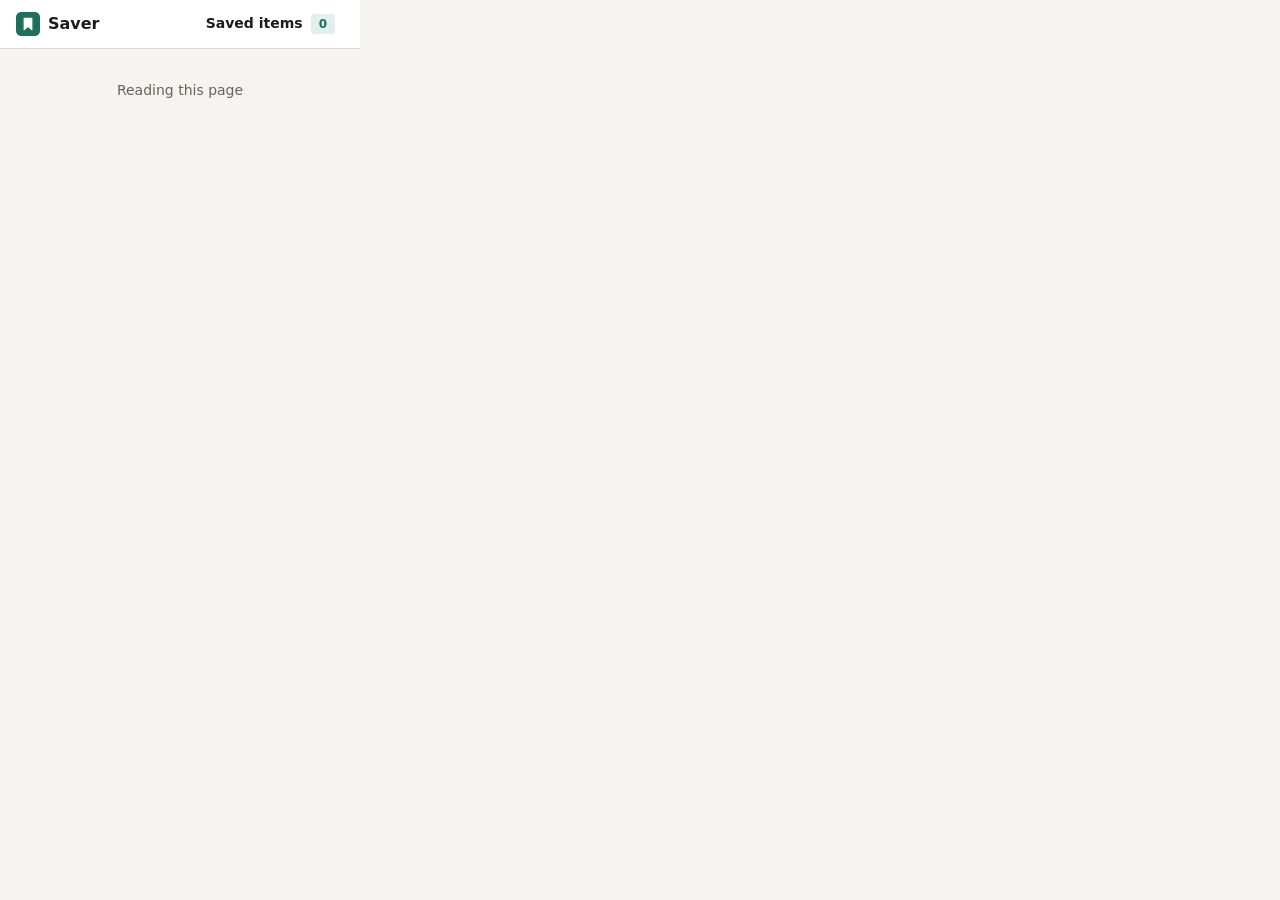
==== extension/src/popup.html @ 03301c29 "Initial commit Co-authored-by: Copilot <223556219+Copilot@users.noreply.github.com>" ====
<!doctype html>
<html lang="en">
<head>
  <meta charset="utf-8">
  <title>Saver</title>
  <link rel="stylesheet" href="ui.css">
  <link rel="stylesheet" href="popup.css">
</head>
<body>
  <header class="popup-header">
    <img src="../icons/icon48.png" width="24" height="24" alt="">
    <h1 class="popup-header__name">Saver</h1>
    <button id="open-dashboard" class="button button--ghost" type="button">
      Saved items <span id="count" class="count">0</span>
    </button>
  </header>

  <p id="message" class="message muted">Reading this page</p>

  <form id="save-form" class="save-form" hidden>
    <p id="hint" class="hint" hidden>This doesn't look like a product page. You can still save it.</p>

    <div class="preview">
      <div class="preview__media">
        <div class="preview__image">
          <img id="image" alt="" referrerpolicy="no-referrer">
        </div>
        <div id="pager" class="pager">
          <button id="prev-image" class="pager__button" type="button" aria-label="Previous image">‹</button>
          <span id="image-index" class="muted"></span>
          <button id="next-image" class="pager__button" type="button" aria-label="Next image">›</button>
        </div>
      </div>
      <div class="preview__fields">
        <label class="field">
          <span class="field__label">Title</span>
          <textarea id="title" class="input" rows="3" required></textarea>
        </label>
        <div class="field-row">
          <label class="field">
            <span class="field__label">Price</span>
            <input id="price" class="input" inputmode="decimal" autocomplete="off">
          </label>
          <label class="field">
            <span class="field__label">Currency</span>
            <input id="currency" class="input input--currency" maxlength="3" autocomplete="off">
          </label>
        </div>
      </div>
    </div>

    <p class="store muted">From <span id="store"></span></p>

    <label class="field">
      <span class="field__label">List</span>
      <select id="list" class="input"></select>
    </label>
    <label id="new-list-field" class="field" hidden>
      <span class="field__label">New list name</span>
      <input id="new-list-name" class="input" maxlength="60" autocomplete="off">
    </label>
    <label class="field">
      <span class="field__label">Note</span>
      <textarea id="note" class="input" rows="2" placeholder="Size, colour, who it's for"></textarea>
    </label>

    <div class="actions">
      <button id="save" class="button button--primary" type="submit">Save</button>
      <button id="remove" class="button button--danger" type="button" hidden>Remove</button>
    </div>
    <p id="status" class="status" role="status"></p>
  </form>

  <script src="extractor.js"></script>
  <script type="module" src="popup.js"></script>
</body>
</html>
---- extension/src/ui.css ----
/* Tokens and controls shared by the popup and the dashboard. */

:root {
  color-scheme: light dark;

  --color-bg: #f5f4f0;
  --color-surface: #ffffff;
  --color-surface-hover: #efede7;
  --color-surface-active: #e5e2da;
  --color-text: #1d1c1a;
  --color-text-muted: #66635c;
  --color-accent: #1f6f5c;
  --color-accent-hover: #195c4c;
  --color-accent-active: #13473b;
  --color-accent-soft: #e2f0ec;
  --color-on-accent: #ffffff;
  --color-danger: #b3261e;
  --color-danger-soft: #fbe9e7;
  --color-danger-soft-active: #f6d5d1;
  --color-image-bg: #e5e2da;
  --color-on-placeholder: #ffffff;
  --color-overlay: rgb(0 0 0 / 0.4);
  --color-shadow: rgb(0 0 0 / 0.08);

  --border-color: #dedbd3;
  --border-color-hover: #b9b5ab;
  --border: 1px solid var(--border-color);
  --border-focus: 2px solid var(--color-accent);

  --radius: 4px;
  --radius-large: 8px;
  --shadow: 0 2px 8px var(--color-shadow);
  --font: system-ui, -apple-system, "Segoe UI", sans-serif;
}

@media (prefers-color-scheme: dark) {
  :root {
    --color-bg: #171715;
    --color-surface: #22211f;
    --color-surface-hover: #2c2b28;
    --color-surface-active: #363430;
    --color-text: #f1efe9;
    --color-text-muted: #a5a29a;
    --color-accent: #5cc2a8;
    --color-accent-hover: #74cfb7;
    --color-accent-active: #8ad9c4;
    --color-accent-soft: #1d3a33;
    --color-on-accent: #0d2420;
    --color-danger: #f2867d;
    --color-danger-soft: #3d1f1c;
    --color-danger-soft-active: #4f2824;
    --color-image-bg: #2c2b28;
    --color-overlay: rgb(0 0 0 / 0.6);
    --color-shadow: rgb(0 0 0 / 0.4);
    --border-color: #3a3834;
    --border-color-hover: #5a5750;
  }
}

*,
*::before,
*::after {
  box-sizing: border-box;
}

[hidden] {
  display: none !important;
}

body {
  margin: 0;
  background: var(--color-bg);
  color: var(--color-text);
  font: 14px/1.4 var(--font);
}

h1,
h2,
h3,
p {
  margin: 0;
}

a {
  color: inherit;
  text-decoration: none;
  cursor: pointer;
}

a:hover {
  color: var(--color-accent);
  text-decoration: underline;
}

a:active {
  color: var(--color-accent-active);
}

:focus-visible {
  outline: var(--border-focus);
  outline-offset: 2px;
}

.muted {
  color: var(--color-text-muted);
}

/* Buttons */

.button {
  display: inline-flex;
  align-items: center;
  justify-content: center;
  gap: 8px;
  min-height: 32px;
  padding: 0 16px;
  border: var(--border);
  border-radius: var(--radius);
  background: var(--color-surface);
  color: var(--color-text);
  font: inherit;
  font-weight: 600;
  white-space: nowrap;
  cursor: pointer;
}

.button:hover {
  border-color: var(--border-color-hover);
  background: var(--color-surface-hover);
}

.button:active {
  background: var(--color-surface-active);
}

.button:disabled {
  opacity: 0.5;
  cursor: not-allowed;
}

.button--primary {
  border-color: var(--color-accent);
  background: var(--color-accent);
  color: var(--color-on-accent);
}

.button--primary:hover {
  border-color: var(--color-accent-hover);
  background: var(--color-accent-hover);
}

.button--primary:active {
  border-color: var(--color-accent-active);
  background: var(--color-accent-active);
}

.button--ghost {
  border-color: transparent;
  background: transparent;
}

.button--danger {
  color: var(--color-danger);
}

.button--danger:hover {
  border-color: var(--color-danger);
  background: var(--color-danger-soft);
}

.button--danger:active {
  background: var(--color-danger-soft-active);
}

/* Form fields */

.field {
  display: flex;
  flex-direction: column;
  gap: 4px;
  min-width: 0;
}

.field__label {
  color: var(--color-text-muted);
  font-size: 12px;
  font-weight: 600;
}

.input {
  width: 100%;
  min-height: 32px;
  padding: 6px 8px;
  border: var(--border);
  border-radius: var(--radius);
  background: var(--color-surface);
  color: var(--color-text);
  font: inherit;
}

.input:hover {
  border-color: var(--border-color-hover);
}

.input:focus-visible {
  outline-offset: 0;
}

select.input {
  cursor: pointer;
}

select.input:active {
  background: var(--color-surface-active);
}

textarea.input {
  resize: vertical;
}

.input--currency {
  text-transform: uppercase;
}

.field-row {
  display: grid;
  grid-template-columns: 1fr 80px;
  gap: 8px;
}
---- extension/src/popup.css ----
body {
  width: 360px;
}

.popup-header {
  display: flex;
  align-items: center;
  gap: 8px;
  padding: 8px 8px 8px 16px;
  border-bottom: var(--border);
  background: var(--color-surface);
}

.popup-header__name {
  margin-right: auto;
  font-size: 16px;
}

.count {
  min-width: 24px;
  padding: 2px 8px;
  border-radius: var(--radius);
  background: var(--color-accent-soft);
  color: var(--color-accent);
  font-size: 12px;
  text-align: center;
}

.message {
  padding: 32px 24px;
  text-align: center;
}

.save-form {
  display: flex;
  flex-direction: column;
  gap: 16px;
  padding: 16px;
}

.hint {
  padding: 8px 16px;
  border-radius: var(--radius);
  background: var(--color-accent-soft);
  font-size: 12px;
}

.preview {
  display: grid;
  grid-template-columns: 96px 1fr;
  gap: 16px;
}

.preview__media {
  display: flex;
  flex-direction: column;
  gap: 8px;
}

.preview__image {
  display: grid;
  place-items: center;
  width: 96px;
  height: 96px;
  overflow: hidden;
  border: var(--border);
  border-radius: var(--radius);
  background: var(--color-image-bg);
}

.preview__image img {
  width: 100%;
  height: 100%;
  object-fit: contain;
}

.preview__fields {
  display: flex;
  flex-direction: column;
  gap: 8px;
  min-width: 0;
}

.pager {
  display: flex;
  align-items: center;
  justify-content: space-between;
  font-size: 12px;
}

.pager__button {
  width: 24px;
  height: 24px;
  padding: 0;
  border: var(--border);
  border-radius: var(--radius);
  background: var(--color-surface);
  color: var(--color-text);
  font: inherit;
  font-size: 16px;
  line-height: 1;
  cursor: pointer;
}

.pager__button:hover {
  border-color: var(--border-color-hover);
  background: var(--color-surface-hover);
}

.pager__button:active {
  background: var(--color-surface-active);
}

.store {
  margin-top: -8px;
  font-size: 12px;
}

.actions {
  display: flex;
  gap: 8px;
}

.actions .button--primary {
  flex: 1;
  min-height: 40px;
}

.actions .button--danger {
  min-height: 40px;
}

.status {
  min-height: 16px;
  color: var(--color-accent);
  font-size: 12px;
  font-weight: 600;
}
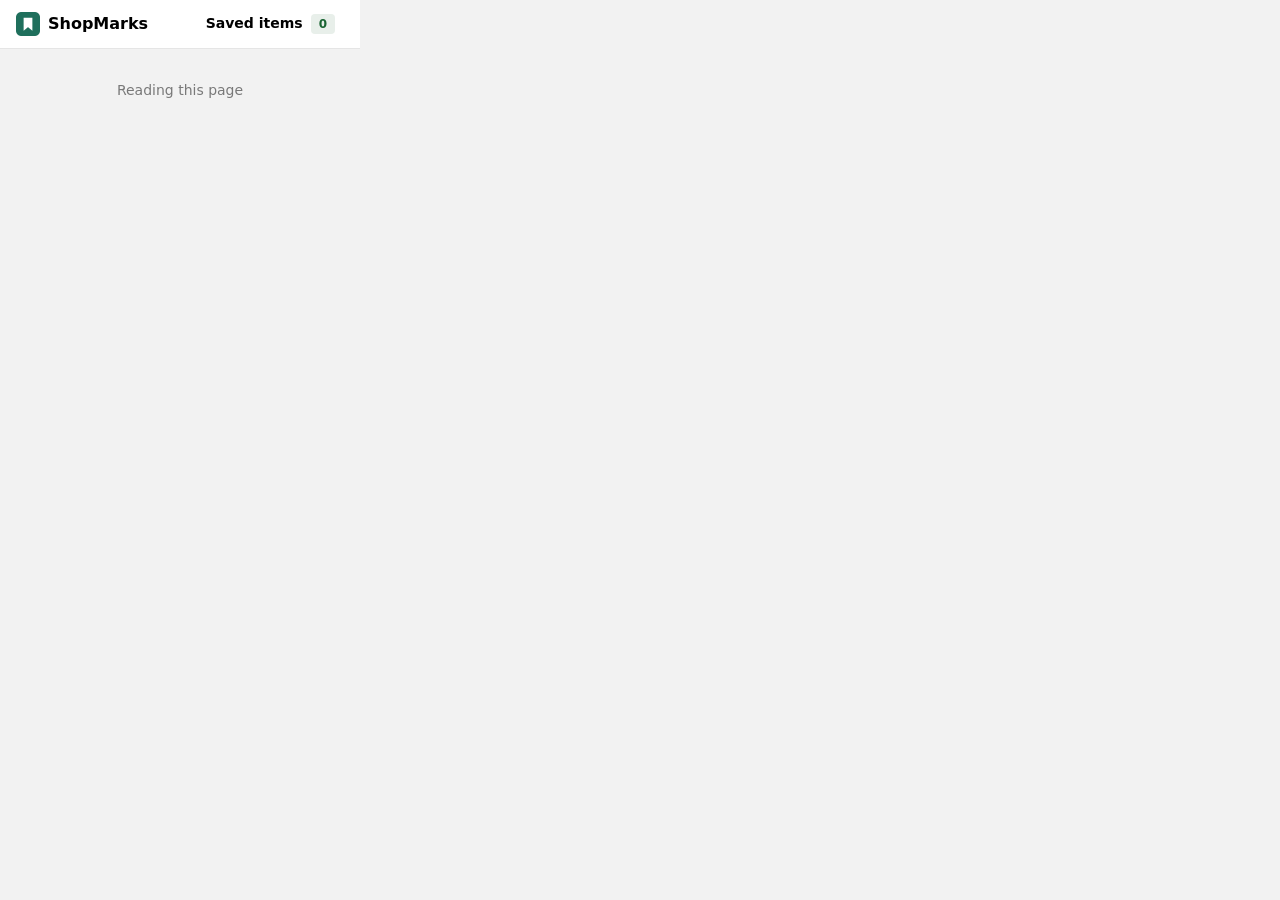
==== commit 200c4c4f: "Rename to ShopMarks; theme switch, list menu and UI polish - App name shown as ShopMarks (manifest, " ====
--- a/extension/src/popup.html
+++ b/extension/src/popup.html
@@ -2,14 +2,15 @@
 <html lang="en">
 <head>
   <meta charset="utf-8">
-  <title>Saver</title>
+  <title>ShopMarks</title>
+  <script src="theme.js"></script>
   <link rel="stylesheet" href="ui.css">
   <link rel="stylesheet" href="popup.css">
 </head>
 <body>
   <header class="popup-header">
     <img src="../icons/icon48.png" width="24" height="24" alt="">
-    <h1 class="popup-header__name">Saver</h1>
+    <h1 class="popup-header__name">ShopMarks</h1>
     <button id="open-dashboard" class="button button--ghost" type="button">
       Saved items <span id="count" class="count">0</span>
     </button>
--- a/extension/src/ui.css
+++ b/extension/src/ui.css
@@ -3,27 +3,55 @@
 :root {
   color-scheme: light dark;
 
-  --color-bg: #f5f4f0;
-  --color-surface: #ffffff;
-  --color-surface-hover: #efede7;
-  --color-surface-active: #e5e2da;
-  --color-text: #1d1c1a;
-  --color-text-muted: #66635c;
-  --color-accent: #1f6f5c;
-  --color-accent-hover: #195c4c;
-  --color-accent-active: #13473b;
-  --color-accent-soft: #e2f0ec;
-  --color-on-accent: #ffffff;
-  --color-danger: #b3261e;
-  --color-danger-soft: #fbe9e7;
-  --color-danger-soft-active: #f6d5d1;
-  --color-image-bg: #e5e2da;
-  --color-on-placeholder: #ffffff;
-  --color-overlay: rgb(0 0 0 / 0.4);
-  --color-shadow: rgb(0 0 0 / 0.08);
-
-  --border-color: #dedbd3;
-  --border-color-hover: #b9b5ab;
+  --wht5p: rgba(255,255,255,0.05);
+  --wht10p: rgba(255,255,255,0.1);
+  --wht50p: rgba(255,255,255,0.5);
+  --wht100p: rgba(255,255,255,1);
+  --blk5p: rgba(0,0,0,0.05);
+  --blk10p: rgba(0,0,0,0.1);
+  --blk50p: rgba(0,0,0,0.5);
+  --blk100p: rgba(0,0,0,1);
+  --acc10p: rgba(25,100,50,0.1);
+  --acc50p: rgba(25,100,50,0.5);
+  --acc100p: rgb(25,100,50);
+
+  /* Semantic colors, built only from the palette above: light-dark(light value, dark value).
+     The theme is color-scheme, set below from the system or the switch in the settings menu.
+     Opaque mixes are for surfaces that cards scroll under (sticky rows), where alpha would show through. */
+  --color-bg: light-dark(color-mix(in srgb, var(--blk100p) 5%, var(--wht100p)), color-mix(in srgb, var(--wht100p) 5%, var(--blk100p)));
+  --color-surface: light-dark(var(--wht100p), color-mix(in srgb, var(--wht100p) 10%, var(--blk100p)));
+  --color-surface-hover: light-dark(var(--blk5p), var(--wht5p));
+  --color-surface-active: light-dark(var(--blk10p), var(--wht10p));
+  /* Resting fill of fields and filled icon buttons; the same step as hover. */
+  --color-field: light-dark(var(--blk5p), var(--wht5p));
+  --color-text: light-dark(var(--blk100p), var(--wht100p));
+  --color-text-muted: light-dark(var(--blk50p), var(--wht50p));
+  /* The plain accent is too dark to read on black, so dark mode lightens it. */
+  --color-accent: light-dark(var(--acc100p), color-mix(in srgb, var(--acc100p), var(--wht100p) 50%));
+  --color-accent-hover: light-dark(color-mix(in srgb, var(--acc100p), var(--blk100p) 10%), color-mix(in srgb, var(--acc100p), var(--wht100p) 60%));
+  --color-accent-active: light-dark(color-mix(in srgb, var(--acc100p), var(--blk100p) 50%), color-mix(in srgb, var(--acc100p), var(--wht100p) 70%));
+  --color-accent-soft: light-dark(var(--acc10p), var(--acc50p));
+  --color-on-accent: light-dark(var(--wht100p), var(--blk100p));
+  /* The palette has no red, so danger keeps its own colors. */
+  --color-danger: light-dark(#b3261e, #f2867d);
+  --color-danger-soft: light-dark(#fbe9e7, #3d1f1c);
+  --color-danger-soft-active: light-dark(#f6d5d1, #4f2824);
+  --color-image-bg: light-dark(var(--blk10p), var(--wht10p));
+  --color-on-placeholder: var(--wht100p);
+  --color-overlay: var(--blk50p);
+  --color-shadow: light-dark(var(--blk10p), var(--blk50p));
+
+  /* A drop is good news (accent), a rise is bad news (danger). */
+  --color-price-down: var(--color-accent);
+  --color-price-down-hover: var(--color-accent-hover);
+  --color-price-up: var(--color-danger);
+  --color-price-up-hover: light-dark(color-mix(in srgb, var(--color-danger), var(--blk100p) 10%), color-mix(in srgb, var(--color-danger), var(--wht100p) 10%));
+
+  /* SVG data URIs can't read variables, and light-dark() takes only colors, so the
+     chevron is swapped with the theme below; its stroke matches --blk50p / --wht50p. */
+  --chevron: url("data:image/svg+xml,%3Csvg xmlns='http://www.w3.org/2000/svg' viewBox='0 0 24 24' fill='none' stroke='rgba(0,0,0,0.5)' stroke-width='2' stroke-linecap='round' stroke-linejoin='round'%3E%3Cpath d='m6 9 6 6 6-6'/%3E%3C/svg%3E");
+
+  --border-color: light-dark(var(--blk10p), var(--wht10p));
   --border: 1px solid var(--border-color);
   --border-focus: 2px solid var(--color-accent);
 
@@ -33,28 +61,23 @@
   --font: system-ui, -apple-system, "Segoe UI", sans-serif;
 }
 
+/* Follows the system unless the switch picked a theme (data-theme, set by theme.js). */
+:root[data-theme="light"] {
+  color-scheme: light;
+}
+
+:root[data-theme="dark"] {
+  color-scheme: dark;
+}
+
 @media (prefers-color-scheme: dark) {
-  :root {
-    --color-bg: #171715;
-    --color-surface: #22211f;
-    --color-surface-hover: #2c2b28;
-    --color-surface-active: #363430;
-    --color-text: #f1efe9;
-    --color-text-muted: #a5a29a;
-    --color-accent: #5cc2a8;
-    --color-accent-hover: #74cfb7;
-    --color-accent-active: #8ad9c4;
-    --color-accent-soft: #1d3a33;
-    --color-on-accent: #0d2420;
-    --color-danger: #f2867d;
-    --color-danger-soft: #3d1f1c;
-    --color-danger-soft-active: #4f2824;
-    --color-image-bg: #2c2b28;
-    --color-overlay: rgb(0 0 0 / 0.6);
-    --color-shadow: rgb(0 0 0 / 0.4);
-    --border-color: #3a3834;
-    --border-color-hover: #5a5750;
+  :root:not([data-theme="light"]) {
+    --chevron: url("data:image/svg+xml,%3Csvg xmlns='http://www.w3.org/2000/svg' viewBox='0 0 24 24' fill='none' stroke='rgba(255,255,255,0.5)' stroke-width='2' stroke-linecap='round' stroke-linejoin='round'%3E%3Cpath d='m6 9 6 6 6-6'/%3E%3C/svg%3E");
   }
+}
+
+:root[data-theme="dark"] {
+  --chevron: url("data:image/svg+xml,%3Csvg xmlns='http://www.w3.org/2000/svg' viewBox='0 0 24 24' fill='none' stroke='rgba(255,255,255,0.5)' stroke-width='2' stroke-linecap='round' stroke-linejoin='round'%3E%3Cpath d='m6 9 6 6 6-6'/%3E%3C/svg%3E");
 }
 
 *,
@@ -114,7 +137,8 @@
   gap: 8px;
   min-height: 32px;
   padding: 0 16px;
-  border: var(--border);
+  /* No visible border; transparent keeps the size the same as bordered elements. */
+  border: 1px solid transparent;
   border-radius: var(--radius);
   background: var(--color-surface);
   color: var(--color-text);
@@ -124,8 +148,9 @@
   cursor: pointer;
 }
 
+/* Hover and press darken the fill one step each; no border appears.
+   See "Interaction states" in uxui.md. */
 .button:hover {
-  border-color: var(--border-color-hover);
   background: var(--color-surface-hover);
 }
 
@@ -155,7 +180,6 @@
 }
 
 .button--ghost {
-  border-color: transparent;
   background: transparent;
 }
 
@@ -164,7 +188,6 @@
 }
 
 .button--danger:hover {
-  border-color: var(--color-danger);
   background: var(--color-danger-soft);
 }
 
@@ -190,32 +213,60 @@
 .input {
   width: 100%;
   min-height: 32px;
-  padding: 6px 8px;
-  border: var(--border);
+  padding: 8px;
+  /* Like buttons: no visible border; focus shows the outline. */
+  border: 1px solid transparent;
   border-radius: var(--radius);
-  background: var(--color-surface);
+  background: var(--color-field);
   color: var(--color-text);
   font: inherit;
 }
 
+/* Fields already rest on the first step, so hover goes to the second. */
 .input:hover {
-  border-color: var(--border-color-hover);
+  background-color: var(--color-surface-active);
 }
 
 .input:focus-visible {
   outline-offset: 0;
 }
 
+/* Own chevron instead of the native one, which hugs the right edge. */
 select.input {
+  appearance: none;
+  padding-right: 40px;
+  background-image: var(--chevron);
+  background-repeat: no-repeat;
+  background-position: right 16px center;
+  background-size: 16px;
   cursor: pointer;
 }
 
 select.input:active {
-  background: var(--color-surface-active);
+  background-color: var(--color-surface-active);
 }
 
 textarea.input {
   resize: vertical;
+}
+
+/* An input with a leading icon; the wrapper takes the input's place in the layout. */
+.input-icon {
+  position: relative;
+  display: flex;
+}
+
+.input-icon > svg {
+  position: absolute;
+  top: 50%;
+  left: 16px;
+  translate: 0 -50%;
+  color: var(--color-text-muted);
+  pointer-events: none;
+}
+
+.input-icon > .input {
+  padding-left: 40px;
 }
 
 .input--currency {
--- a/extension/src/popup.css
+++ b/extension/src/popup.css
@@ -92,7 +92,7 @@
   width: 24px;
   height: 24px;
   padding: 0;
-  border: var(--border);
+  border: 1px solid transparent;
   border-radius: var(--radius);
   background: var(--color-surface);
   color: var(--color-text);
@@ -103,7 +103,6 @@
 }
 
 .pager__button:hover {
-  border-color: var(--border-color-hover);
   background: var(--color-surface-hover);
 }
 
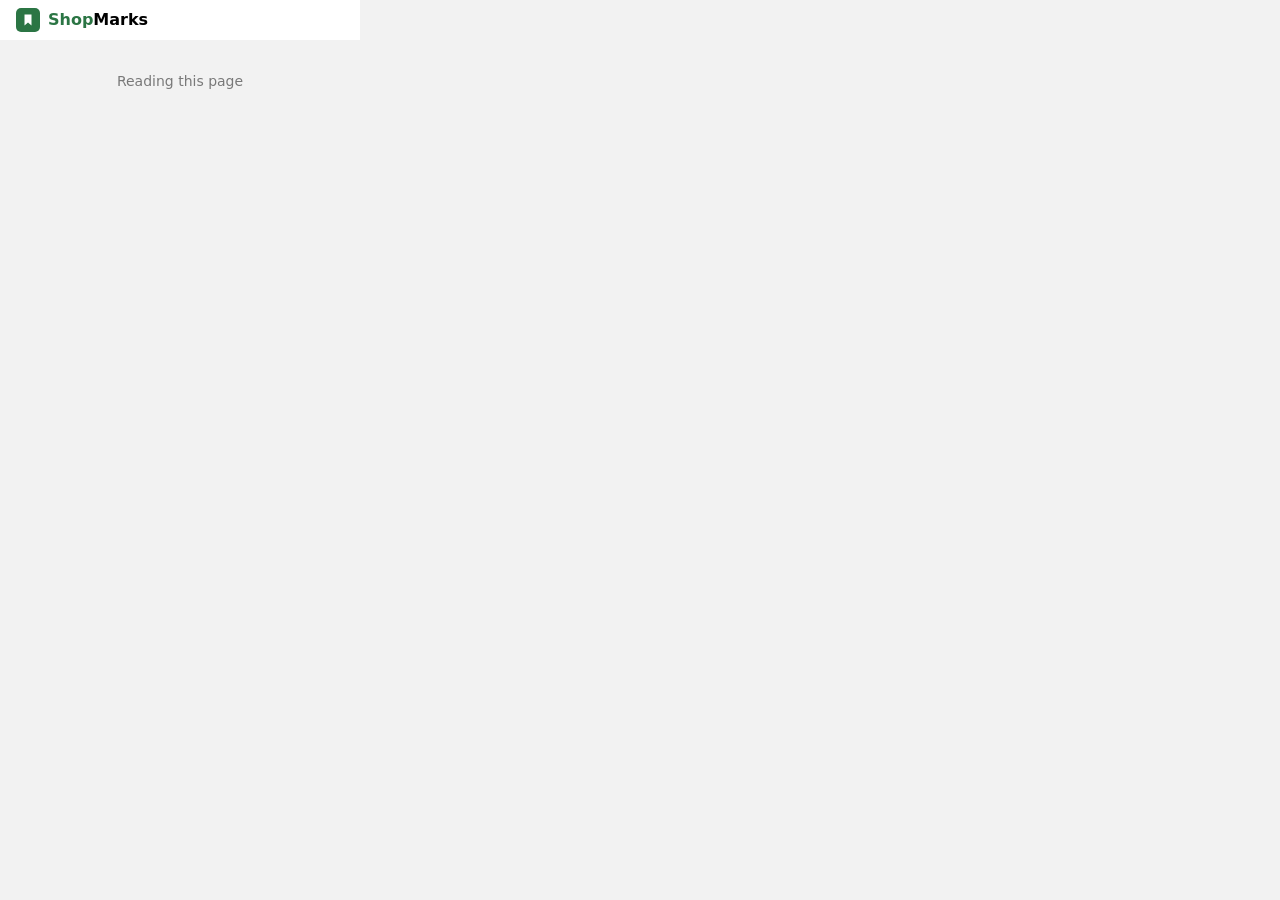
==== commit 97a6307d: "Dropbox sync and web app, price picker, multiple lists, list view - Dropbox sync (sync.js): one shar" ====
--- a/extension/src/popup.html
+++ b/extension/src/popup.html
@@ -9,17 +9,32 @@
 </head>
 <body>
   <header class="popup-header">
-    <img src="../icons/icon48.png" width="24" height="24" alt="">
-    <h1 class="popup-header__name">ShopMarks</h1>
-    <button id="open-dashboard" class="button button--ghost" type="button">
-      Saved items <span id="count" class="count">0</span>
-    </button>
+    <svg class="logo" viewBox="0 0 24 24" width="24" height="24" aria-hidden="true"><rect class="logo__tile" width="24" height="24" rx="5"/><path class="logo__mark" d="M8.5 6.5h7v11l-3.5-3-3.5 3z"/></svg>
+    <h1 class="popup-header__name"><span class="name-accent">Shop</span>Marks</h1>
+    <button id="save" class="button button--primary" type="submit" form="save-form" hidden>Save</button>
   </header>
 
   <p id="message" class="message muted">Reading this page</p>
 
   <form id="save-form" class="save-form" hidden>
     <p id="hint" class="hint" hidden>This doesn't look like a product page. You can still save it.</p>
+
+    <div class="field">
+      <span class="field__label">Lists</span>
+      <details id="lists" class="list-choice">
+        <summary class="input list-choice__summary"></summary>
+        <div class="list-choice__panel">
+          <div class="list-choice__options"></div>
+          <input class="input list-choice__new" maxlength="60" autocomplete="off" placeholder="New list name" aria-label="New list name">
+        </div>
+      </details>
+    </div>
+    <label class="field">
+      <span class="field__label">Note</span>
+      <textarea id="note" class="input" rows="2" placeholder="Add custom note (optional)"></textarea>
+    </label>
+
+    <hr class="divider">
 
     <div class="preview">
       <div class="preview__media">
@@ -35,40 +50,21 @@
       <div class="preview__fields">
         <label class="field">
           <span class="field__label">Title</span>
-          <textarea id="title" class="input" rows="3" required></textarea>
+          <textarea id="title" class="input" rows="3" placeholder="Title" required></textarea>
         </label>
-        <div class="field-row">
+        <div class="price-row">
           <label class="field">
-            <span class="field__label">Price</span>
-            <input id="price" class="input" inputmode="decimal" autocomplete="off">
+            <span id="price-label" class="field__label">Price</span>
+            <span class="price-field">
+              <input id="price" class="input" inputmode="decimal" autocomplete="off" placeholder="Price">
+              <span id="price-unit" class="price-field__unit" aria-hidden="true"></span>
+            </span>
           </label>
-          <label class="field">
-            <span class="field__label">Currency</span>
-            <input id="currency" class="input input--currency" maxlength="3" autocomplete="off">
-          </label>
+          <button id="price-target" class="button button--ghost icon-button" type="button" title="Show where the price is on the page" aria-label="Show where the price is on the page"><svg viewBox="0 0 24 24" width="16" height="16" fill="none" stroke="currentColor" stroke-width="2" stroke-linecap="round" stroke-linejoin="round" aria-hidden="true"><path d="M2 12h3"/><path d="M19 12h3"/><path d="M12 2v3"/><path d="M12 19v3"/><circle cx="12" cy="12" r="7"/><circle cx="12" cy="12" r="3"/></svg></button>
         </div>
       </div>
     </div>
 
-    <p class="store muted">From <span id="store"></span></p>
-
-    <label class="field">
-      <span class="field__label">List</span>
-      <select id="list" class="input"></select>
-    </label>
-    <label id="new-list-field" class="field" hidden>
-      <span class="field__label">New list name</span>
-      <input id="new-list-name" class="input" maxlength="60" autocomplete="off">
-    </label>
-    <label class="field">
-      <span class="field__label">Note</span>
-      <textarea id="note" class="input" rows="2" placeholder="Size, colour, who it's for"></textarea>
-    </label>
-
-    <div class="actions">
-      <button id="save" class="button button--primary" type="submit">Save</button>
-      <button id="remove" class="button button--danger" type="button" hidden>Remove</button>
-    </div>
     <p id="status" class="status" role="status"></p>
   </form>
 
--- a/extension/src/ui.css
+++ b/extension/src/ui.css
@@ -5,38 +5,55 @@
 
   --wht5p: rgba(255,255,255,0.05);
   --wht10p: rgba(255,255,255,0.1);
+  --wht25p: rgba(255,255,255,0.25);
   --wht50p: rgba(255,255,255,0.5);
   --wht100p: rgba(255,255,255,1);
   --blk5p: rgba(0,0,0,0.05);
   --blk10p: rgba(0,0,0,0.1);
+  --blk25p: rgba(0,0,0,0.25);
   --blk50p: rgba(0,0,0,0.5);
   --blk100p: rgba(0,0,0,1);
-  --acc10p: rgba(25,100,50,0.1);
-  --acc50p: rgba(25,100,50,0.5);
-  --acc100p: rgb(25,100,50);
+  --acc10p: rgba(43, 117, 68, 0.1);
+  --acc25p: rgba(43, 117, 68, 0.25);
+  --acc50p: rgba(43, 117, 68, 0.5);
+  --acc100p: rgb(43, 117, 68);
 
   /* Semantic colors, built only from the palette above: light-dark(light value, dark value).
-     The theme is color-scheme, set below from the system or the switch in the settings menu.
-     Opaque mixes are for surfaces that cards scroll under (sticky rows), where alpha would show through. */
-  --color-bg: light-dark(color-mix(in srgb, var(--blk100p) 5%, var(--wht100p)), color-mix(in srgb, var(--wht100p) 5%, var(--blk100p)));
-  --color-surface: light-dark(var(--wht100p), color-mix(in srgb, var(--wht100p) 10%, var(--blk100p)));
-  --color-surface-hover: light-dark(var(--blk5p), var(--wht5p));
+     Dark mode is light mode with blk and wht swapped; the exceptions are marked.
+     The theme is color-scheme, set below from the system or the switch in the settings menu. */
+  --color-surface: light-dark(var(--wht100p), var(--blk100p));
+  /* Exception: raised areas (top bar, cards, menus, dialogs) sit lighter than the page in
+     dark mode instead of pure black. They must be opaque: menus and dialogs float over
+     content and the top bar covers what scrolls under it. So instead of --wht10p (which
+     on the 10% white page reads as about 20%) it is a solid 20% white on black. */
+  --color-raised: light-dark(var(--wht100p), var(--wht10p));
+  /* Element fills: light mode steps 5% → 10% black. Dark mode needs more to show on
+     black, so it starts at 10% white and its next step is 20% (no palette step between
+     10 and 50, so it is mixed from --wht100p). */
+  --color-surface-hover: light-dark(var(--blk5p), var(--wht10p));
   --color-surface-active: light-dark(var(--blk10p), var(--wht10p));
-  /* Resting fill of fields and filled icon buttons; the same step as hover. */
+  /* Resting fill of fields and filled icon buttons; hover goes one step up. */
   --color-field: light-dark(var(--blk5p), var(--wht5p));
   --color-text: light-dark(var(--blk100p), var(--wht100p));
   --color-text-muted: light-dark(var(--blk50p), var(--wht50p));
-  /* The plain accent is too dark to read on black, so dark mode lightens it. */
+  /* Exception: the plain accent is too dark to read on black, so dark mode lightens it. */
   --color-accent: light-dark(var(--acc100p), color-mix(in srgb, var(--acc100p), var(--wht100p) 50%));
   --color-accent-hover: light-dark(color-mix(in srgb, var(--acc100p), var(--blk100p) 10%), color-mix(in srgb, var(--acc100p), var(--wht100p) 60%));
   --color-accent-active: light-dark(color-mix(in srgb, var(--acc100p), var(--blk100p) 50%), color-mix(in srgb, var(--acc100p), var(--wht100p) 70%));
-  --color-accent-soft: light-dark(var(--acc10p), var(--acc50p));
-  --color-on-accent: light-dark(var(--wht100p), var(--blk100p));
+  --color-accent-soft: light-dark(var(--acc10p), var(--acc25p));
+  /* Exception: primary buttons use the full accent with white text in both themes;
+     hover and press darken it. */
+  --color-primary: var(--acc100p);
+  --color-primary-hover: color-mix(in srgb, var(--acc100p), var(--blk100p) 10%);
+  --color-primary-active: color-mix(in srgb, var(--acc100p), var(--blk100p) 50%);
+  --color-on-primary: var(--wht100p);
   /* The palette has no red, so danger keeps its own colors. */
   --color-danger: light-dark(#b3261e, #f2867d);
   --color-danger-soft: light-dark(#fbe9e7, #3d1f1c);
   --color-danger-soft-active: light-dark(#f6d5d1, #4f2824);
   --color-image-bg: light-dark(var(--blk10p), var(--wht10p));
+  /* Exceptions: text on the colored placeholder tile stays white; the dialog backdrop
+     and shadows stay black (a white shadow would glow). */
   --color-on-placeholder: var(--wht100p);
   --color-overlay: var(--blk50p);
   --color-shadow: light-dark(var(--blk10p), var(--blk50p));
@@ -48,8 +65,8 @@
   --color-price-up-hover: light-dark(color-mix(in srgb, var(--color-danger), var(--blk100p) 10%), color-mix(in srgb, var(--color-danger), var(--wht100p) 10%));
 
   /* SVG data URIs can't read variables, and light-dark() takes only colors, so the
-     chevron is swapped with the theme below; its stroke matches --blk50p / --wht50p. */
-  --chevron: url("data:image/svg+xml,%3Csvg xmlns='http://www.w3.org/2000/svg' viewBox='0 0 24 24' fill='none' stroke='rgba(0,0,0,0.5)' stroke-width='2' stroke-linecap='round' stroke-linejoin='round'%3E%3Cpath d='m6 9 6 6 6-6'/%3E%3C/svg%3E");
+     chevron is swapped with the theme below; its stroke matches the text, --blk100p / --wht100p. */
+  --chevron: url("data:image/svg+xml,%3Csvg xmlns='http://www.w3.org/2000/svg' viewBox='0 0 24 24' fill='none' stroke='rgba(0,0,0,1)' stroke-width='2' stroke-linecap='round' stroke-linejoin='round'%3E%3Cpath d='m6 9 6 6 6-6'/%3E%3C/svg%3E");
 
   --border-color: light-dark(var(--blk10p), var(--wht10p));
   --border: 1px solid var(--border-color);
@@ -72,12 +89,12 @@
 
 @media (prefers-color-scheme: dark) {
   :root:not([data-theme="light"]) {
-    --chevron: url("data:image/svg+xml,%3Csvg xmlns='http://www.w3.org/2000/svg' viewBox='0 0 24 24' fill='none' stroke='rgba(255,255,255,0.5)' stroke-width='2' stroke-linecap='round' stroke-linejoin='round'%3E%3Cpath d='m6 9 6 6 6-6'/%3E%3C/svg%3E");
+    --chevron: url("data:image/svg+xml,%3Csvg xmlns='http://www.w3.org/2000/svg' viewBox='0 0 24 24' fill='none' stroke='rgba(255,255,255,1)' stroke-width='2' stroke-linecap='round' stroke-linejoin='round'%3E%3Cpath d='m6 9 6 6 6-6'/%3E%3C/svg%3E");
   }
 }
 
 :root[data-theme="dark"] {
-  --chevron: url("data:image/svg+xml,%3Csvg xmlns='http://www.w3.org/2000/svg' viewBox='0 0 24 24' fill='none' stroke='rgba(255,255,255,0.5)' stroke-width='2' stroke-linecap='round' stroke-linejoin='round'%3E%3Cpath d='m6 9 6 6 6-6'/%3E%3C/svg%3E");
+  --chevron: url("data:image/svg+xml,%3Csvg xmlns='http://www.w3.org/2000/svg' viewBox='0 0 24 24' fill='none' stroke='rgba(255,255,255,1)' stroke-width='2' stroke-linecap='round' stroke-linejoin='round'%3E%3Cpath d='m6 9 6 6 6-6'/%3E%3C/svg%3E");
 }
 
 *,
@@ -92,7 +109,9 @@
 
 body {
   margin: 0;
-  background: var(--color-bg);
+  /* The one page color; elements on the page have no background of their own,
+     except sticky rows (which repeat it to cover what scrolls beneath). */
+  background: var(--color-surface);
   color: var(--color-text);
   font: 14px/1.4 var(--font);
 }
@@ -164,19 +183,19 @@
 }
 
 .button--primary {
-  border-color: var(--color-accent);
-  background: var(--color-accent);
-  color: var(--color-on-accent);
+  border-color: var(--color-primary);
+  background: var(--color-primary);
+  color: var(--color-on-primary);
 }
 
 .button--primary:hover {
-  border-color: var(--color-accent-hover);
-  background: var(--color-accent-hover);
+  border-color: var(--color-primary-hover);
+  background: var(--color-primary-hover);
 }
 
 .button--primary:active {
-  border-color: var(--color-accent-active);
-  background: var(--color-accent-active);
+  border-color: var(--color-primary-active);
+  background: var(--color-primary-active);
 }
 
 .button--ghost {
@@ -250,6 +269,25 @@
   resize: vertical;
 }
 
+/* "Shop" in the app name, in the accent. */
+.name-accent {
+  color: var(--color-accent);
+}
+
+/* App logo: a white bookmark on the accent tile. Uses the palette directly so it looks
+   the same in both themes (the semantic accent is lightened in dark mode). */
+.logo {
+  flex: none;
+}
+
+.logo__tile {
+  fill: var(--acc100p);
+}
+
+.logo__mark {
+  fill: var(--wht100p);
+}
+
 /* An input with a leading icon; the wrapper takes the input's place in the layout. */
 .input-icon {
   position: relative;
@@ -261,20 +299,93 @@
   top: 50%;
   left: 16px;
   translate: 0 -50%;
+  color: var(--color-text);
+  pointer-events: none;
+}
+
+.input-icon > .input {
+  padding-left: 40px;
+}
+
+
+/* Multi-choice list picker (listchoice.js): a field like a select that opens in place
+   into checkboxes, with a box to name a new list. */
+.list-choice__summary {
+  display: block;
+  min-height: 40px;
+  line-height: 22px;
+  padding-right: 40px;
+  overflow: hidden;
+  background-image: var(--chevron);
+  background-repeat: no-repeat;
+  background-position: right 16px center;
+  background-size: 16px;
+  text-overflow: ellipsis;
+  white-space: nowrap;
+  list-style: none;
+  cursor: pointer;
+}
+
+.list-choice__summary::-webkit-details-marker {
+  display: none;
+}
+
+.list-choice[open] .list-choice__summary {
+  background-color: var(--color-surface-active);
+}
+
+.list-choice__panel {
+  display: flex;
+  flex-direction: column;
+  gap: 2px;
+  margin-top: 8px;
+}
+
+.list-choice__options {
+  display: flex;
+  flex-direction: column;
+  gap: 2px;
+  background: var(--color-field);
+}
+
+.list-choice__option {
+  display: flex;
+  align-items: center;
+  gap: 8px;
+  min-height: 32px;
+  padding: 0 8px;
+  border-radius: var(--radius);
+  cursor: pointer;
+}
+
+.list-choice__option:hover {
+  background: var(--color-surface-hover);
+}
+
+.list-choice__option input {
+  margin: 0;
+  accent-color: var(--color-primary);
+}
+
+.list-choice__new {
+  margin-top: 8px;
+}
+
+/* The currency sits inside a price field, at its end (popup, edit dialog). */
+.price-field {
+  position: relative;
+  display: block;
+}
+
+.price-field .input {
+  padding-right: 56px;
+}
+
+.price-field__unit {
+  position: absolute;
+  top: 50%;
+  right: 16px;
+  translate: 0 -50%;
   color: var(--color-text-muted);
   pointer-events: none;
 }
-
-.input-icon > .input {
-  padding-left: 40px;
-}
-
-.input--currency {
-  text-transform: uppercase;
-}
-
-.field-row {
-  display: grid;
-  grid-template-columns: 1fr 80px;
-  gap: 8px;
-}
--- a/extension/src/popup.css
+++ b/extension/src/popup.css
@@ -1,14 +1,15 @@
+/* Same look as the dashboard: a raised top bar over a tinted content area. */
 body {
   width: 360px;
+  background: linear-gradient(var(--color-field) 0 0) var(--color-surface);
 }
 
 .popup-header {
   display: flex;
   align-items: center;
   gap: 8px;
-  padding: 8px 8px 8px 16px;
-  border-bottom: var(--border);
-  background: var(--color-surface);
+  padding: 8px 16px;
+  background: linear-gradient(var(--color-raised) 0 0) var(--color-surface);
 }
 
 .popup-header__name {
@@ -16,14 +17,45 @@
   font-size: 16px;
 }
 
-.count {
-  min-width: 24px;
-  padding: 2px 8px;
-  border-radius: var(--radius);
-  background: var(--color-accent-soft);
-  color: var(--color-accent);
-  font-size: 12px;
-  text-align: center;
+/* Save sits in the header, at the dashboard's 40px control height. */
+.popup-header .button {
+  height: 32px;
+}
+
+/* After saving: a lighter bar fills the button over 3s, then the popup closes
+   (popup.js, SAVED_DELAY). */
+.button--saved {
+  position: relative;
+  isolation: isolate;
+  overflow: hidden;
+  pointer-events: none;
+}
+
+.button--saved::before {
+  content: "";
+  position: absolute;
+  inset: 0;
+  z-index: -1;
+  background: var(--wht50p);
+  opacity: 0.4;
+  transform-origin: left;
+  animation: saved-progress 3s linear forwards;
+}
+
+@keyframes saved-progress {
+  from {
+    transform: scaleX(0);
+  }
+
+  to {
+    transform: scaleX(1);
+  }
+}
+
+@media (prefers-reduced-motion: reduce) {
+  .button--saved::before {
+    animation: none;
+  }
 }
 
 .message {
@@ -34,21 +66,38 @@
 .save-form {
   display: flex;
   flex-direction: column;
-  gap: 16px;
+  gap: 8px;
   padding: 16px;
 }
 
 .hint {
-  padding: 8px 16px;
-  border-radius: var(--radius);
-  background: var(--color-accent-soft);
+  padding: 0px;
+  color: var(--color-price-up);
   font-size: 12px;
+}
+
+#note {
+  height: 80px;
+}
+
+/* Title as tall as the image (96px): then the price field (40px) sits level with the
+   pager (40px) under the image, as both columns use the form's 16px gap. */
+#title {
+  height: 96px;
+}
+
+/* Separates where the item goes (lists, note) from what was read off the page. */
+.divider {
+  width: 100%;
+  margin: 0;
+  border: 0;
+  border-top: var(--border);
 }
 
 .preview {
   display: grid;
   grid-template-columns: 96px 1fr;
-  gap: 16px;
+  gap: 8px;
 }
 
 .preview__media {
@@ -74,6 +123,23 @@
   object-fit: contain;
 }
 
+/* Single-line fields match the dashboard's 40px controls. */
+.save-form input.input,
+.save-form select.input {
+  height: 40px;
+}
+
+/* Fields go without visible labels: the placeholder (or the value) says what each one is.
+   The labels stay for screen readers. */
+.save-form .field__label {
+  position: absolute;
+  width: 1px;
+  height: 1px;
+  overflow: hidden;
+  clip-path: inset(50%);
+  white-space: nowrap;
+}
+
 .preview__fields {
   display: flex;
   flex-direction: column;
@@ -81,20 +147,47 @@
   min-width: 0;
 }
 
+/* Price field with the target button after it. */
+.price-row {
+  display: flex;
+  align-items: flex-end;
+  gap: 8px;
+}
+
+.price-row .field {
+  flex: 1;
+}
+
+/* Filled like the fields next to it; hover goes one step up, as on fields. */
+.icon-button {
+  flex: none;
+  width: 40px;
+  height: 40px;
+  padding: 0;
+  background: var(--color-field);
+}
+
+.icon-button:hover {
+  background: var(--color-surface-active);
+}
+
+/* As tall as the price field, so the arrows line up with it. */
 .pager {
+  height: 40px;
   display: flex;
   align-items: center;
   justify-content: space-between;
   font-size: 12px;
 }
 
+/* Plain icon buttons, like the dashboard's. */
 .pager__button {
-  width: 24px;
-  height: 24px;
+  width: 32px;
+  height: 32px;
   padding: 0;
   border: 1px solid transparent;
   border-radius: var(--radius);
-  background: var(--color-surface);
+  background: transparent;
   color: var(--color-text);
   font: inherit;
   font-size: 16px;
@@ -110,28 +203,14 @@
   background: var(--color-surface-active);
 }
 
-.store {
-  margin-top: -8px;
-  font-size: 12px;
-}
-
-.actions {
-  display: flex;
-  gap: 8px;
-}
-
-.actions .button--primary {
-  flex: 1;
-  min-height: 40px;
-}
-
-.actions .button--danger {
-  min-height: 40px;
-}
-
 .status {
   min-height: 16px;
   color: var(--color-accent);
   font-size: 12px;
   font-weight: 600;
 }
+
+/* An empty status line takes no room, so the form ends right after the last field. */
+.status:empty {
+  display: none;
+}
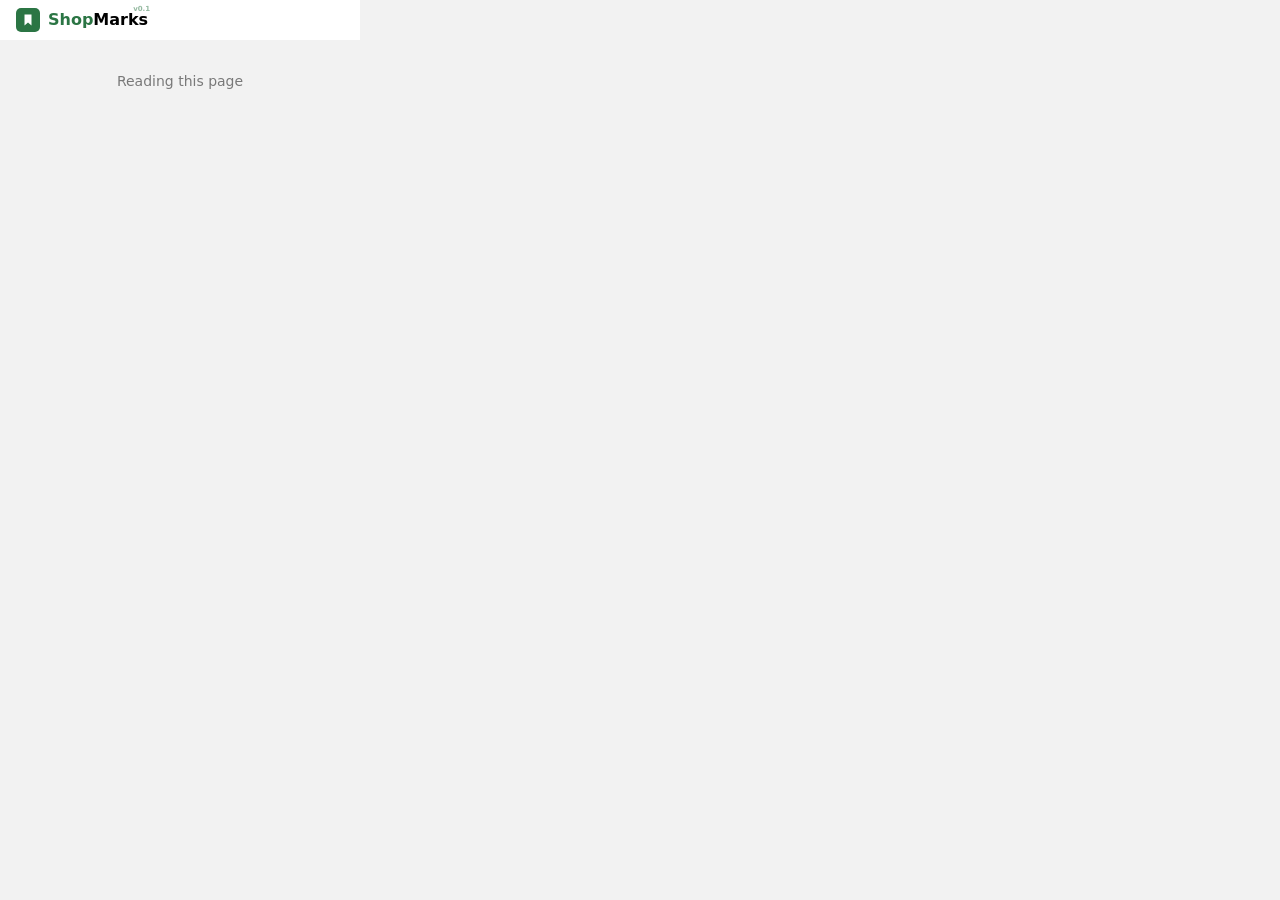
==== commit cb24004c: "Version label in dashboard and popup, shorter how-to guide - version.js shows the manifest version n" ====
--- a/extension/src/popup.html
+++ b/extension/src/popup.html
@@ -9,27 +9,38 @@
 </head>
 <body>
   <header class="popup-header">
-    <svg class="logo" viewBox="0 0 24 24" width="24" height="24" aria-hidden="true"><rect class="logo__tile" width="24" height="24" rx="5"/><path class="logo__mark" d="M8.5 6.5h7v11l-3.5-3-3.5 3z"/></svg>
-    <h1 class="popup-header__name"><span class="name-accent">Shop</span>Marks</h1>
-    <button id="save" class="button button--primary" type="submit" form="save-form" hidden>Save</button>
+    <a class="popup-brand" href="dashboard.html" target="_blank" title="Open dashboard">
+      <svg class="logo" viewBox="0 0 24 24" width="24" height="24" aria-hidden="true"><rect class="logo__tile" width="24" height="24" rx="5"/><path class="logo__mark" d="M8.5 6.5h7v11l-3.5-3-3.5 3z"/></svg>
+      <h1 class="popup-header__name"><span class="name-accent">Shop</span>Marks<span class="app-version"></span></h1>
+    </a>
+    <button id="save" class="button button--primary" type="submit" form="save-form" hidden title="Save this item to ShopMarks (or update it)">Save</button>
   </header>
 
   <p id="message" class="message muted">Reading this page</p>
 
+  <p id="hint" class="hint" hidden>
+    <span class="hint__text">This page doesn't look like a product, but you can still save it.</span>
+    <button id="hint-close" class="hint__close" type="button" title="Hide this message" aria-label="Hide this message"><svg viewBox="0 0 24 24" width="16" height="16" fill="none" stroke="currentColor" stroke-width="2" stroke-linecap="round" stroke-linejoin="round" aria-hidden="true"><path d="M18 6 6 18"/><path d="m6 6 12 12"/></svg></button>
+  </p>
   <form id="save-form" class="save-form" hidden>
-    <p id="hint" class="hint" hidden>This doesn't look like a product page. You can still save it.</p>
 
     <div class="field">
       <span class="field__label">Lists</span>
-      <details id="lists" class="list-choice">
-        <summary class="input list-choice__summary"></summary>
-        <div class="list-choice__panel">
-          <div class="list-choice__options"></div>
-          <input class="input list-choice__new" maxlength="60" autocomplete="off" placeholder="New list name" aria-label="New list name">
-        </div>
-      </details>
+      <div class="input-group list-row">
+        <details id="lists" class="list-choice">
+          <summary class="input list-choice__summary"></summary>
+          <div class="list-choice__panel">
+            <div class="list-choice__options"></div>
+            <div class="list-choice__new-row">
+              <input type="checkbox" class="list-choice__new-box" tabindex="-1" aria-hidden="true">
+              <input class="list-choice__new" maxlength="60" autocomplete="off" placeholder="Create new list..." aria-label="Create new list">
+            </div>
+          </div>
+        </details>
+        <button id="note-toggle" class="button button--ghost icon-button" type="button" title="Add a note" aria-label="Add a note" aria-controls="note-field" aria-expanded="false"><svg viewBox="0 0 24 24" width="16" height="16" fill="none" stroke="currentColor" stroke-width="2" stroke-linecap="round" stroke-linejoin="round" aria-hidden="true"><path d="M21 15a2 2 0 0 1-2 2H7l-4 4V5a2 2 0 0 1 2-2h14a2 2 0 0 1 2 2z"/><path class="note-toggle__plus" d="M12 7v6"/><path d="M9 10h6"/></svg></button>
+      </div>
     </div>
-    <label class="field">
+    <label id="note-field" class="field" hidden>
       <span class="field__label">Note</span>
       <textarea id="note" class="input" rows="2" placeholder="Add custom note (optional)"></textarea>
     </label>
@@ -42,17 +53,20 @@
           <img id="image" alt="" referrerpolicy="no-referrer">
         </div>
         <div id="pager" class="pager">
-          <button id="prev-image" class="pager__button" type="button" aria-label="Previous image">‹</button>
+          <button id="prev-image" class="pager__button" type="button" aria-label="Previous image" title="Previous picture">‹</button>
           <span id="image-index" class="muted"></span>
-          <button id="next-image" class="pager__button" type="button" aria-label="Next image">›</button>
+          <button id="next-image" class="pager__button" type="button" aria-label="Next image" title="Next picture">›</button>
         </div>
       </div>
       <div class="preview__fields">
-        <label class="field">
-          <span class="field__label">Title</span>
-          <textarea id="title" class="input" rows="3" placeholder="Title" required></textarea>
-        </label>
-        <div class="price-row">
+        <div class="input-group title-row">
+          <label class="field">
+            <span class="field__label">Title</span>
+            <textarea id="title" class="input" rows="3" placeholder="Title" required></textarea>
+          </label>
+          <button id="title-target" class="button button--ghost icon-button" type="button" title="Show where the product name is on the page" aria-label="Show where the product name is on the page"><svg viewBox="0 0 24 24" width="16" height="16" fill="none" stroke="currentColor" stroke-width="2" stroke-linecap="round" stroke-linejoin="round" aria-hidden="true"><path d="M2 12h3"/><path d="M19 12h3"/><path d="M12 2v3"/><path d="M12 19v3"/><circle cx="12" cy="12" r="7"/><circle cx="12" cy="12" r="3"/></svg></button>
+        </div>
+        <div class="input-group price-row">
           <label class="field">
             <span id="price-label" class="field__label">Price</span>
             <span class="price-field">
--- a/extension/src/ui.css
+++ b/extension/src/ui.css
@@ -13,6 +13,7 @@
   --blk25p: rgba(0,0,0,0.25);
   --blk50p: rgba(0,0,0,0.5);
   --blk100p: rgba(0,0,0,1);
+  --acc5p: rgba(43, 117, 68, 0.05);
   --acc10p: rgba(43, 117, 68, 0.1);
   --acc25p: rgba(43, 117, 68, 0.25);
   --acc50p: rgba(43, 117, 68, 0.5);
@@ -51,6 +52,11 @@
   --color-danger: light-dark(#b3261e, #f2867d);
   --color-danger-soft: light-dark(#fbe9e7, #3d1f1c);
   --color-danger-soft-active: light-dark(#f6d5d1, #4f2824);
+  /* Needs attention but nothing is lost (a paused backup). */
+  --color-warning: light-dark(#b26a00, #f0b429);
+  /* Filled danger button (the confirm in a delete dialog): one red in both themes, white text. */
+  --color-danger-solid: #b3261e;
+  --color-danger-solid-hover: color-mix(in srgb, #b3261e, #000 10%);
   --color-image-bg: light-dark(var(--blk10p), var(--wht10p));
   /* Exceptions: text on the colored placeholder tile stays white; the dialog backdrop
      and shadows stay black (a white shadow would glow). */
@@ -141,6 +147,113 @@
 :focus-visible {
   outline: var(--border-focus);
   outline-offset: 2px;
+}
+
+/* The picture of an item, with a pager to step through the pictures found for it (popup
+   and the dashboard's edit dialog). */
+/* Picture with its pager on the left, the title and price beside it (popup and the
+   dashboard's edit dialog). */
+.preview {
+  display: grid;
+  grid-template-columns: 96px 1fr;
+  gap: 8px;
+}
+
+.preview__fields {
+  display: flex;
+  flex-direction: column;
+  gap: 8px;
+  min-width: 0;
+}
+
+.preview__media {
+  display: flex;
+  flex-direction: column;
+  gap: 8px;
+}
+
+.preview__image {
+  display: grid;
+  place-items: center;
+  width: 96px;
+  height: 96px;
+  overflow: hidden;
+  border: var(--border);
+  border-radius: var(--radius);
+  background: var(--color-image-bg);
+}
+
+.preview__image img {
+  width: 100%;
+  height: 100%;
+  object-fit: contain;
+}
+
+/* As tall as the price field, so the arrows line up with it. */
+/* One filled bar: ‹ 1 / 3 ›. */
+.pager {
+  height: 40px;
+  display: flex;
+  overflow: hidden;
+  border-radius: var(--radius);
+  background: var(--color-field);
+  font-size: 12px;
+}
+
+.pager > span {
+  flex: 1;
+  display: grid;
+  place-items: center;
+}
+
+/* On the bar's fill, hover and press go one step darker, as on fields. */
+.pager__button {
+  flex: none;
+  width: 32px;
+  padding: 0;
+  border: 0;
+  background: transparent;
+  color: var(--color-text);
+  font: inherit;
+  font-size: 16px;
+  line-height: 1;
+  cursor: pointer;
+}
+
+.pager__button:hover,
+.pager__button:active {
+  background: var(--color-surface-active);
+}
+
+/* Hover backgrounds fade in and out. Cards and the menu sheet keep their own transitions. */
+button,
+a,
+.input,
+.list-choice__option {
+  transition: background-color 0.3s ease-out;
+}
+
+@media (prefers-reduced-motion: reduce) {
+  button,
+  a,
+  .input,
+  .list-choice__option {
+    transition: none;
+  }
+}
+
+/* Hover tooltip (tooltip.js): the page's text colours turned around, so it reads in both themes. */
+.tooltip {
+  position: fixed;
+  z-index: 100;
+  max-width: 240px;
+  padding: 4px 8px;
+  border-radius: var(--radius);
+  background: var(--color-text);
+  color: var(--color-surface);
+  font-size: 12px;
+  line-height: 1.4;
+  pointer-events: none;
 }
 
 .muted {
@@ -214,6 +327,31 @@
   background: var(--color-danger-soft-active);
 }
 
+/* A milder delete next to a filled one: red text on a 10% red tint, 20% on hover and press. */
+.button--danger-tint {
+  border-color: transparent;
+  background: color-mix(in srgb, var(--color-danger-solid) 10%, transparent);
+  color: var(--color-danger);
+}
+
+.button--danger-tint:hover,
+.button--danger-tint:active {
+  background: color-mix(in srgb, var(--color-danger-solid) 20%, transparent);
+}
+
+/* Filled like the primary button, in red: the action that deletes. */
+.button--danger-solid {
+  border-color: var(--color-danger-solid);
+  background: var(--color-danger-solid);
+  color: var(--color-on-primary);
+}
+
+.button--danger-solid:hover,
+.button--danger-solid:active {
+  border-color: var(--color-danger-solid-hover);
+  background: var(--color-danger-solid-hover);
+}
+
 /* Form fields */
 
 .field {
@@ -269,9 +407,22 @@
   resize: vertical;
 }
 
-/* "Shop" in the app name, in the accent. */
+/* "Shop" in the app name, in the logo's green (the palette accent, the same in both
+   themes like the logo). */
 .name-accent {
-  color: var(--color-accent);
+  color: var(--acc100p);
+}
+
+/* The version (version.js), small over the end of the app name (which must be position:
+   relative), in the logo green. Dashboard top bar and popup header. */
+.app-version {
+  position: absolute;
+  top: 2px;
+  right: -2px;
+  color: var(--acc50p);
+  font-size: 7px;
+  font-weight: 700;
+  line-height: 1;
 }
 
 /* App logo: a white bookmark on the accent tile. Uses the palette directly so it looks
@@ -334,18 +485,34 @@
   background-color: var(--color-surface-active);
 }
 
+/* The list picker opens as a dropdown sheet over the content below, like the settings menu:
+   it does not push the form or dialog taller. */
+.list-choice {
+  position: relative;
+}
+
 .list-choice__panel {
+  position: absolute;
+  top: calc(100% + 8px);
+  left: 0;
+  right: 0;
+  z-index: 3;
   display: flex;
   flex-direction: column;
   gap: 2px;
-  margin-top: 8px;
+  max-height: 240px;
+  overflow-y: auto;
+  padding: 8px 0;
+  border: var(--border);
+  border-radius: var(--radius-large);
+  background: var(--color-surface);
+  box-shadow: var(--shadow);
 }
 
 .list-choice__options {
   display: flex;
   flex-direction: column;
   gap: 2px;
-  background: var(--color-field);
 }
 
 .list-choice__option {
@@ -367,8 +534,38 @@
   accent-color: var(--color-primary);
 }
 
+/* The new-list row: laid out like an option, with a checkbox that ticks once a name is typed. */
+.list-choice__new-row {
+  display: flex;
+  align-items: center;
+  gap: 8px;
+  min-height: 32px;
+  padding: 0 8px;
+}
+
+.list-choice__new-box {
+  margin: 0;
+  accent-color: var(--color-primary);
+  pointer-events: none;
+}
+
+/* A plain line under the text: no focus ring, just the bottom border. */
 .list-choice__new {
-  margin-top: 8px;
+  flex: 1;
+  min-width: 0;
+  height: 24px;
+  padding: 0;
+  border: 0;
+  border-bottom: var(--border);
+  border-radius: 0;
+  background: transparent;
+  color: var(--color-text);
+  font: inherit;
+  outline: none;
+}
+
+.list-choice__new-row .list-choice__new:hover {
+  background: transparent;
 }
 
 /* The currency sits inside a price field, at its end (popup, edit dialog). */
--- a/extension/src/popup.css
+++ b/extension/src/popup.css
@@ -12,8 +12,36 @@
   background: linear-gradient(var(--color-raised) 0 0) var(--color-surface);
 }
 
+/* The logo and name open the dashboard; the link takes the free space so Save stays right. */
+.popup-brand {
+  display: flex;
+  align-items: center;
+  gap: 8px;
+  margin: -4px auto -4px -4px;
+  padding: 4px;
+  color: inherit;
+  text-decoration: none;
+  border-radius: 6px;
+}
+
+/* Hover fills the brand like a button, with no underline (ui.css underlines every link on hover). */
+.popup-brand:hover {
+  text-decoration: none;
+  background: var(--color-surface-hover);
+}
+
+.popup-brand:focus-visible {
+  outline: 2px solid var(--color-primary, currentColor);
+  outline-offset: 2px;
+}
+
+/* The smaller name here: the version sits a little higher to clear the letters. */
+.popup-header__name .app-version {
+  top: -3px;
+}
+
 .popup-header__name {
-  margin-right: auto;
+  position: relative;
   font-size: 16px;
 }
 
@@ -22,13 +50,15 @@
   height: 32px;
 }
 
-/* After saving: a lighter bar fills the button over 3s, then the popup closes
+/* After saving: a lighter bar fills the button over 1s, then the popup closes
    (popup.js, SAVED_DELAY). */
 .button--saved {
   position: relative;
   isolation: isolate;
   overflow: hidden;
   pointer-events: none;
+  background: var(--color-surface-active);
+  color: var(--color-text);
 }
 
 .button--saved::before {
@@ -39,7 +69,7 @@
   background: var(--wht50p);
   opacity: 0.4;
   transform-origin: left;
-  animation: saved-progress 3s linear forwards;
+  animation: saved-progress 1s linear forwards;
 }
 
 @keyframes saved-progress {
@@ -70,10 +100,45 @@
   padding: 16px;
 }
 
+/* Above the form, so it takes the form's side padding itself. */
 .hint {
-  padding: 0px;
-  color: var(--color-price-up);
+  margin: 0;
+  padding: 8px 16px;
+  color: var(--acc100p);
+  background: var(--acc5p);
+  border-bottom: 1px solid var(--acc5p);
   font-size: 12px;
+  text-style: italic;
+  display: flex;
+  align-items: center;
+  gap: 8px;
+}
+
+.hint svg {
+  flex: none;
+}
+
+.hint__text {
+  flex: 1;
+}
+
+/* Closes the hint for this popup; it shows again on the next page that is not a product. */
+.hint__close {
+  flex: none;
+  display: grid;
+  place-items: center;
+  width: 24px;
+  height: 24px;
+  margin: 8px;
+  border: 0;
+  border-radius: var(--radius);
+  background: transparent;
+  color: inherit;
+  cursor: pointer;
+}
+
+.hint__close:hover {
+  background: var(--color-surface-hover);
 }
 
 #note {
@@ -92,35 +157,6 @@
   margin: 0;
   border: 0;
   border-top: var(--border);
-}
-
-.preview {
-  display: grid;
-  grid-template-columns: 96px 1fr;
-  gap: 8px;
-}
-
-.preview__media {
-  display: flex;
-  flex-direction: column;
-  gap: 8px;
-}
-
-.preview__image {
-  display: grid;
-  place-items: center;
-  width: 96px;
-  height: 96px;
-  overflow: hidden;
-  border: var(--border);
-  border-radius: var(--radius);
-  background: var(--color-image-bg);
-}
-
-.preview__image img {
-  width: 100%;
-  height: 100%;
-  object-fit: contain;
 }
 
 /* Single-line fields match the dashboard's 40px controls. */
@@ -140,22 +176,35 @@
   white-space: nowrap;
 }
 
-.preview__fields {
-  display: flex;
-  flex-direction: column;
-  gap: 8px;
-  min-width: 0;
-}
-
 /* Price field with the target button after it. */
+/* A field and its locator button (title, price) read as one grouped input: no gap, square
+   inner corners, a line between them. */
+.input-group {
+  display: flex;
+}
+
+.input-group .field {
+  flex: 1;
+}
+
+.input-group .input {
+  border-top-right-radius: 0;
+  border-bottom-right-radius: 0;
+}
+
+.input-group .icon-button {
+  border-left: var(--border);
+  border-top-left-radius: 0;
+  border-bottom-left-radius: 0;
+}
+
 .price-row {
-  display: flex;
   align-items: flex-end;
-  gap: 8px;
-}
-
-.price-row .field {
-  flex: 1;
+}
+
+/* The title's button runs the full height of the title field. */
+.title-row .icon-button {
+  height: auto;
 }
 
 /* Filled like the fields next to it; hover goes one step up, as on fields. */
@@ -171,35 +220,24 @@
   background: var(--color-surface-active);
 }
 
-/* As tall as the price field, so the arrows line up with it. */
-.pager {
-  height: 40px;
-  display: flex;
-  align-items: center;
-  justify-content: space-between;
-  font-size: 12px;
-}
-
-/* Plain icon buttons, like the dashboard's. */
-.pager__button {
-  width: 32px;
-  height: 32px;
-  padding: 0;
-  border: 1px solid transparent;
-  border-radius: var(--radius);
-  background: transparent;
-  color: var(--color-text);
-  font: inherit;
-  font-size: 16px;
-  line-height: 1;
-  cursor: pointer;
-}
-
-.pager__button:hover {
-  background: var(--color-surface-hover);
-}
-
-.pager__button:active {
+/* The lists picker with the note button at its right, both 40px tall, grouped like the
+   title and price rows (.input-group). */
+.list-row {
+  align-items: flex-start;
+}
+
+.list-row > .list-choice {
+  flex: 1;
+  min-width: 0;
+}
+
+/* While the note is open the bubble's + becomes a −: closing it hides the note. */
+#note-toggle[aria-expanded="true"] .note-toggle__plus {
+  display: none;
+}
+
+/* Pressed look while the note is open, so the button shows its state. */
+#note-toggle[aria-expanded="true"] {
   background: var(--color-surface-active);
 }
 
